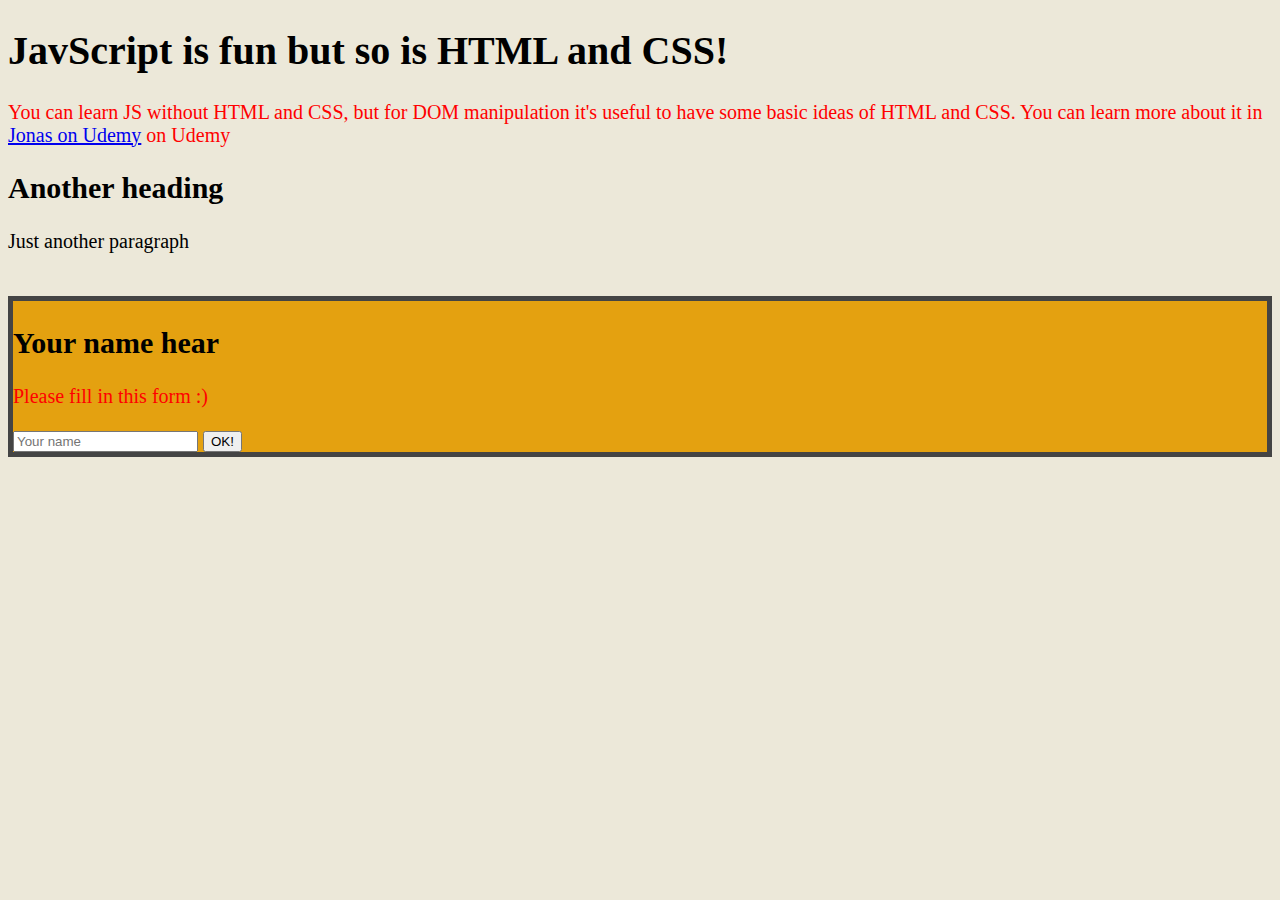
==== complete-javascript-course-jonasschmedtmann/04-HTML-CSS/starter/index.html @ 9aef5967 "html css repeat" ====
<!DOCTYPE html>
<html lang="en">
  <head>
    <title>Learning HTML and CSS</title>
    <meta charset="UTF-8" />
    <meta name="viewport" content="width=device-width, initial-scale=1.0" />
    <link rel="stylesheet" href="styles.css" />
    <title>Document</title>
  </head>
  <body>
    <h1>JavScript is fun but so is HTML and CSS!</h1>
    <p class="first">
      You can learn JS without HTML and CSS, but for DOM manipulation it's
      useful to have some basic ideas of HTML and CSS. You can learn more about
      it in
      <a href="https://www.udemy.com/user/jonasschmedtmann/">Jonas on Udemy</a>
      on Udemy
    </p>
    <h2>Another heading</h2>
    <p class="second">Just another paragraph</p>
    <img
      id="course-image"
      src="https://s.udemycdn.com/partner-logos/v4/nasdaq-light.svg"
      alt=""
    />

    <form id="your-name">
      <h2>Your name hear</h2>
      <p class="first">Please fill in this form :)</p>
      <input type="text" placeholder="Your name" />
      <button>OK!</button>
    </form>
  </body>
</html>
---- complete-javascript-course-jonasschmedtmann/04-HTML-CSS/starter/styles.css ----
body {
  background-color: rgb(236, 232, 217);
  font-family: 'Segoe UI';
  font-size: 20px;
}

h1 {
  font-size: 40px;
}

.first {
  color: red;
}

#your-name {
  background-color: rgb(228, 161, 16);
  border: 5px solid #444;
}
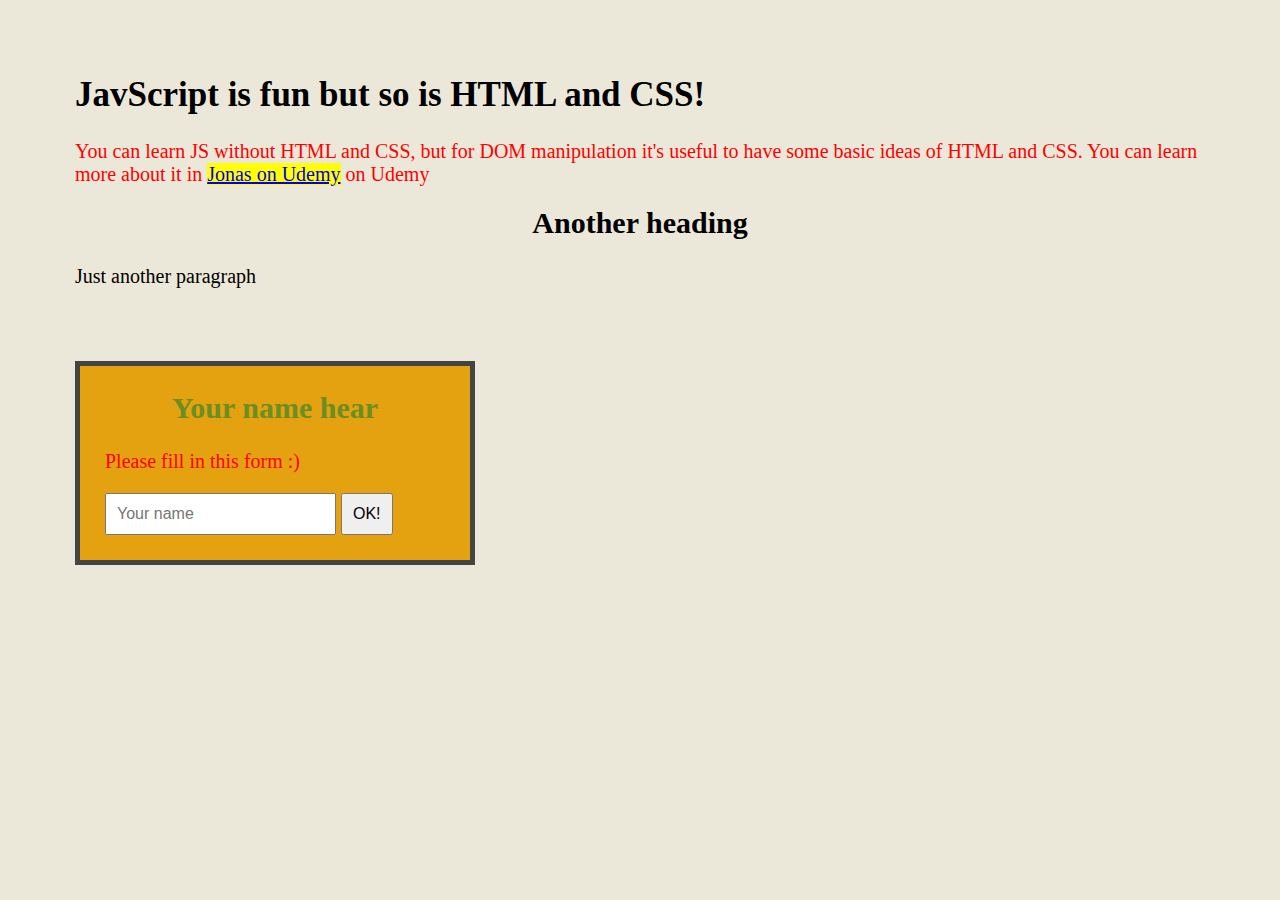
==== commit 53161eb8: "css html box model" ====
--- a/complete-javascript-course-jonasschmedtmann/04-HTML-CSS/starter/index.html
+++ b/complete-javascript-course-jonasschmedtmann/04-HTML-CSS/starter/index.html
@@ -20,7 +20,7 @@
     <p class="second">Just another paragraph</p>
     <img
       id="course-image"
-      src="https://s.udemycdn.com/partner-logos/v4/nasdaq-light.svg"
+      src="https://encrypted-tbn0.gstatic.com/images?q=tbn:ANd9GcQrLJOpDgzhnVAzl6PH15a2VCJhL1gomvlScOHp71c33Jgy2psA"
       alt=""
     />
 
--- a/complete-javascript-course-jonasschmedtmann/04-HTML-CSS/starter/styles.css
+++ b/complete-javascript-course-jonasschmedtmann/04-HTML-CSS/starter/styles.css
@@ -1,11 +1,28 @@
+* {
+  margin: 0;
+  padding: 0;
+  box-sizing: border-box;
+}
+
 body {
   background-color: rgb(236, 232, 217);
   font-family: 'Segoe UI';
   font-size: 20px;
+  padding: 75px;
 }
 
 h1 {
-  font-size: 40px;
+  font-size: 35px;
+  margin-bottom: 25px;
+}
+
+h2 {
+  margin-bottom: 25px;
+  text-align: center;
+}
+
+p {
+  margin-bottom: 20px;
 }
 
 .first {
@@ -15,4 +32,25 @@
 #your-name {
   background-color: rgb(228, 161, 16);
   border: 5px solid #444;
+  width: 400px;
+  padding: 25px;
+  margin-top: 30px;
 }
+
+input,
+button {
+  padding: 10px;
+  font-size: 16px;
+}
+
+a {
+  background-color: yellow;
+}
+
+#course-image {
+  width: 300px;
+}
+
+#your-name h2 {
+  color: olivedrab;
+}
